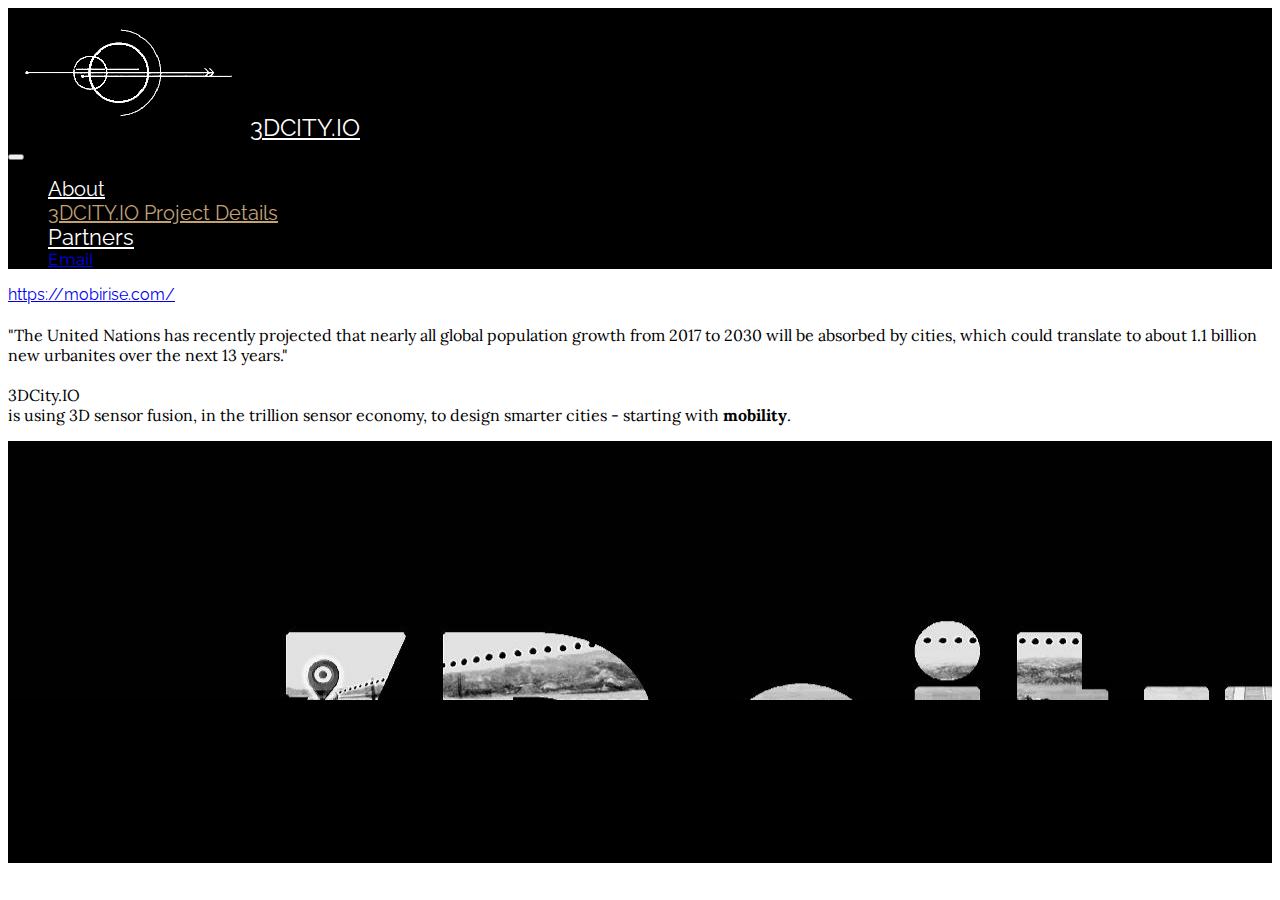
==== index.html @ 81053490 "create github pages" ====
<!DOCTYPE html>
<html>
<head>
  <!-- Site made with Mobirise Website Builder v3.12.1, https://mobirise.com -->
  <meta charset="UTF-8">
  <meta http-equiv="X-UA-Compatible" content="IE=edge">
  <meta name="generator" content="Mobirise v3.12.1, mobirise.com">
  <meta name="viewport" content="width=device-width, initial-scale=1">
  <link rel="shortcut icon" href="assets/images/favicon-238x128.png" type="image/x-icon">
  <meta name="description" content="">
  
  <link rel="stylesheet" href="https://fonts.googleapis.com/css?family=Lora:400,700,400italic,700italic&amp;subset=latin">
  <link rel="stylesheet" href="https://fonts.googleapis.com/css?family=Montserrat:400,700">
  <link rel="stylesheet" href="https://fonts.googleapis.com/css?family=Raleway:100,100i,200,200i,300,300i,400,400i,500,500i,600,600i,700,700i,800,800i,900,900i">
  <link rel="stylesheet" href="assets/bootstrap-material-design-font/css/material.css">
  <link rel="stylesheet" href="assets/tether/tether.min.css">
  <link rel="stylesheet" href="assets/bootstrap/css/bootstrap.min.css">
  <link rel="stylesheet" href="assets/dropdown/css/style.css">
  <link rel="stylesheet" href="assets/animate.css/animate.min.css">
  <link rel="stylesheet" href="assets/theme/css/style.css">
  <link rel="stylesheet" href="assets/mobirise/css/mbr-additional.css" type="text/css">
  
  
  
</head>
<body>
<section id="menu-0">

    <nav class="navbar navbar-dropdown bg-color transparent navbar-fixed-top">
        <div class="container">

            <div class="mbr-table">
                <div class="mbr-table-cell">

                    <div class="navbar-brand">
                        <a href="http://3dcity.io" class="navbar-logo"><img src="assets/images/favicon-238x128.png" alt="Mobirise"></a>
                        <a class="navbar-caption text-white" href="http://3dcity.io">3DCITY.IO</a>
                    </div>

                </div>
                <div class="mbr-table-cell">

                    <button class="navbar-toggler pull-xs-right hidden-md-up" type="button" data-toggle="collapse" data-target="#exCollapsingNavbar">
                        <div class="hamburger-icon"></div>
                    </button>

                    <ul class="nav-dropdown collapse pull-xs-right nav navbar-nav navbar-toggleable-sm" id="exCollapsingNavbar"><li class="nav-item"><a class="nav-link link" href="about.html">About</a></li><li class="nav-item dropdown open"><a class="nav-link link dropdown-toggle" data-toggle="dropdown-submenu" href="http://3dcity.io" aria-expanded="true">3DCITY.IO Project Details</a><div class="dropdown-menu"><a class="dropdown-item" href="partners.html">Partners<br></a><a class="dropdown-item" href="https://mobirise.com/"></a></div></li><li class="nav-item nav-btn"><a class="nav-link btn btn-white btn-white-outline" href="mailto:info@3dcity.io">Email</a></li></ul>
                    <button hidden="" class="navbar-toggler navbar-close" type="button" data-toggle="collapse" data-target="#exCollapsingNavbar">
                        <div class="close-icon"></div>
                    </button>

                </div>
            </div>

        </div>
    </nav>

</section>

<section class="engine"><a rel="external" href="https://mobirise.com">https://mobirise.com/</a></section><section class="mbr-section mbr-section-hero mbr-section-full mbr-parallax-background mbr-section-with-arrow mbr-after-navbar" id="header1-1" style="background-image: url(assets/images/blam-mosaic-2000x1425.png);">

    <div class="mbr-overlay" style="opacity: 0.6; background-color: rgb(0, 0, 0);"></div>

    <div class="mbr-table-cell">

        <div class="container">
            <div class="row">
                <div class="mbr-section col-md-10 col-md-offset-1 text-xs-center">

                    <h1 class="mbr-section-title display-1"></h1>
                    <p class="mbr-section-lead lead">"The United Nations has recently projected that nearly all global population growth from 2017 to 2030 will be absorbed by cities, which could translate to about 1.1 billion new urbanites over the next 13 years."<br><br>3DCity.IO<br>is using 3D sensor fusion, in the trillion sensor economy, to design smarter cities - starting with <strong>mobility</strong>.</p>
                    
                </div>
            </div>
        </div>
    </div>

    <div class="mbr-arrow mbr-arrow-floating" aria-hidden="true"><a href="#footer1-2"><i class="mbr-arrow-icon"></i></a></div>

</section>

<section class="mbr-section mbr-parallax-background" id="content5-8" style="background-image: url(assets/images/-01-2000x673.jpg); padding-top: 120px; padding-bottom: 120px;">

    <div class="mbr-overlay" style="opacity: 0.5; background-color: rgb(0, 0, 0);">
    </div>

    <div class="container">
        <h3 class="mbr-section-title display-2"></h3>
        <div class="lead"></div>
    </div>

</section>

<footer class="mbr-small-footer mbr-section mbr-section-nopadding" id="footer1-2" style="background-color: rgb(0, 0, 0); padding-top: 3.5rem; padding-bottom: 3.5rem;">
    
    <div class="container">
        <p class="text-xs-center">Copyright (c) 2017 3DCity.IO</p>
    </div>
</footer>


  <script src="assets/web/assets/jquery/jquery.min.js"></script>
  <script src="assets/tether/tether.min.js"></script>
  <script src="assets/bootstrap/js/bootstrap.min.js"></script>
  <script src="assets/smooth-scroll/smooth-scroll.js"></script>
  <script src="assets/dropdown/js/script.min.js"></script>
  <script src="assets/touch-swipe/jquery.touch-swipe.min.js"></script>
  <script src="assets/viewport-checker/jquery.viewportchecker.js"></script>
  <script src="assets/jarallax/jarallax.js"></script>
  <script src="assets/theme/js/script.js"></script>
  
  
  <input name="animation" type="hidden">
  </body>
</html>
---- assets/mobirise/css/mbr-additional.css ----
@import url(https://fonts.googleapis.com/css?family=Montserrat:400,700);
@import url(https://fonts.googleapis.com/css?family=Lora:400,700);
@import url(https://fonts.googleapis.com/css?family=Raleway:400,300,700);



body,
input,
textarea,
.mbr-company .list-group-text {
  font-family: 'Raleway', sans-serif;
}
.mbr-footer-content li,
.mbr-footer .mbr-contacts li {
  font-family: 'Raleway', sans-serif;
}
.btn,
.alert,
h1,
h2,
h3,
h4,
h5,
h6,
.h1,
.h2,
.h3,
.h4,
.h5,
.h6,
.display-1,
.display-2,
.display-3,
.display-4,
.mbr-figure .mbr-figure-caption,
.mbr-gallery-title,
.mbr-map [data-state-details],
.mbr-price {
  font-family: 'Montserrat', sans-serif;
}
.mbr-footer-content h1,
.mbr-footer .mbr-contacts h1,
.mbr-footer-content h2,
.mbr-footer .mbr-contacts h2,
.mbr-footer-content h3,
.mbr-footer .mbr-contacts h3,
.mbr-footer-content h4,
.mbr-footer .mbr-contacts h4,
.mbr-footer-content p strong,
.mbr-footer .mbr-contacts p strong,
.mbr-footer-content strong,
.mbr-footer .mbr-contacts strong {
  font-family: 'Montserrat', sans-serif;
}
.btn-sm,
.lead a,
.lead blockquote,
.mbr-section-subtitle,
.mbr-section-hero .mbr-section-lead,
.mbr-cards .card-subtitle,
.mbr-testimonial .card-block {
  font-family: 'Lora', serif;
}
.mbr-author-name {
  font-family: 'Montserrat', sans-serif;
}
.mbr-author-desc {
  font-family: 'Lora', serif;
}
.mbr-plan-title {
  font-family: 'Montserrat', sans-serif;
}
.mbr-plan-subtitle,
.mbr-plan-price-desc {
  font-family: 'Lora', serif;
}
.bg-primary {
  background-color: #c0a375 !important;
}
.bg-success {
  background-color: #90a878 !important;
}
.bg-info {
  background-color: #7e9b9f !important;
}
.bg-warning {
  background-color: #f3c649 !important;
}
.bg-danger {
  background-color: #f28281 !important;
}
.btn-primary {
  background-color: #c0a375;
  border-color: #c0a375;
  color: #ffffff;
}
.btn-primary:hover,
.btn-primary:focus,
.btn-primary.focus,
.btn-primary:active,
.btn-primary.active {
  color: #ffffff;
  background-color: #a07e49;
  border-color: #a07e49;
}
.btn-primary.disabled,
.btn-primary:disabled {
  color: #ffffff !important;
  background-color: #a07e49 !important;
  border-color: #a07e49 !important;
}
.btn-secondary {
  background-color: #bfcecb;
  border-color: #bfcecb;
  color: #ffffff;
}
.btn-secondary:hover,
.btn-secondary:focus,
.btn-secondary.focus,
.btn-secondary:active,
.btn-secondary.active {
  color: #ffffff;
  background-color: #94ada8;
  border-color: #94ada8;
}
.btn-secondary.disabled,
.btn-secondary:disabled {
  color: #ffffff !important;
  background-color: #94ada8 !important;
  border-color: #94ada8 !important;
}
.btn-info {
  background-color: #7e9b9f;
  border-color: #7e9b9f;
  color: #ffffff;
}
.btn-info:hover,
.btn-info:focus,
.btn-info.focus,
.btn-info:active,
.btn-info.active {
  color: #ffffff;
  background-color: #597478;
  border-color: #597478;
}
.btn-info.disabled,
.btn-info:disabled {
  color: #ffffff !important;
  background-color: #597478 !important;
  border-color: #597478 !important;
}
.btn-success {
  background-color: #90a878;
  border-color: #90a878;
  color: #ffffff;
}
.btn-success:hover,
.btn-success:focus,
.btn-success.focus,
.btn-success:active,
.btn-success.active {
  color: #ffffff;
  background-color: #6a8153;
  border-color: #6a8153;
}
.btn-success.disabled,
.btn-success:disabled {
  color: #ffffff !important;
  background-color: #6a8153 !important;
  border-color: #6a8153 !important;
}
.btn-warning {
  background-color: #f3c649;
  border-color: #f3c649;
  color: #ffffff;
}
.btn-warning:hover,
.btn-warning:focus,
.btn-warning.focus,
.btn-warning:active,
.btn-warning.active {
  color: #ffffff;
  background-color: #e1a90f;
  border-color: #e1a90f;
}
.btn-warning.disabled,
.btn-warning:disabled {
  color: #ffffff !important;
  background-color: #e1a90f !important;
  border-color: #e1a90f !important;
}
.btn-danger {
  background-color: #f28281;
  border-color: #f28281;
  color: #ffffff;
}
.btn-danger:hover,
.btn-danger:focus,
.btn-danger.focus,
.btn-danger:active,
.btn-danger.active {
  color: #ffffff;
  background-color: #eb3d3c;
  border-color: #eb3d3c;
}
.btn-danger.disabled,
.btn-danger:disabled {
  color: #ffffff !important;
  background-color: #eb3d3c !important;
  border-color: #eb3d3c !important;
}
.btn-primary-outline {
  background: none;
  border-color: #8e7041;
  color: #8e7041;
}
.btn-primary-outline:hover,
.btn-primary-outline:focus,
.btn-primary-outline.focus,
.btn-primary-outline:active,
.btn-primary-outline.active {
  color: #ffffff;
  background-color: #c0a375;
  border-color: #c0a375;
}
.btn-primary-outline.disabled,
.btn-primary-outline:disabled {
  color: #ffffff !important;
  background-color: #c0a375 !important;
  border-color: #c0a375 !important;
}
.btn-secondary-outline {
  background: none;
  border-color: #85a29c;
  color: #85a29c;
}
.btn-secondary-outline:hover,
.btn-secondary-outline:focus,
.btn-secondary-outline.focus,
.btn-secondary-outline:active,
.btn-secondary-outline.active {
  color: #ffffff;
  background-color: #bfcecb;
  border-color: #bfcecb;
}
.btn-secondary-outline.disabled,
.btn-secondary-outline:disabled {
  color: #ffffff !important;
  background-color: #bfcecb !important;
  border-color: #bfcecb !important;
}
.btn-info-outline {
  background: none;
  border-color: #4e6669;
  color: #4e6669;
}
.btn-info-outline:hover,
.btn-info-outline:focus,
.btn-info-outline.focus,
.btn-info-outline:active,
.btn-info-outline.active {
  color: #ffffff;
  background-color: #7e9b9f;
  border-color: #7e9b9f;
}
.btn-info-outline.disabled,
.btn-info-outline:disabled {
  color: #ffffff !important;
  background-color: #7e9b9f !important;
  border-color: #7e9b9f !important;
}
.btn-success-outline {
  background: none;
  border-color: #5d7149;
  color: #5d7149;
}
.btn-success-outline:hover,
.btn-success-outline:focus,
.btn-success-outline.focus,
.btn-success-outline:active,
.btn-success-outline.active {
  color: #ffffff;
  background-color: #90a878;
  border-color: #90a878;
}
.btn-success-outline.disabled,
.btn-success-outline:disabled {
  color: #ffffff !important;
  background-color: #90a878 !important;
  border-color: #90a878 !important;
}
.btn-warning-outline {
  background: none;
  border-color: #c9970d;
  color: #c9970d;
}
.btn-warning-outline:hover,
.btn-warning-outline:focus,
.btn-warning-outline.focus,
.btn-warning-outline:active,
.btn-warning-outline.active {
  color: #ffffff;
  background-color: #f3c649;
  border-color: #f3c649;
}
.btn-warning-outline.disabled,
.btn-warning-outline:disabled {
  color: #ffffff !important;
  background-color: #f3c649 !important;
  border-color: #f3c649 !important;
}
.btn-danger-outline {
  background: none;
  border-color: #e82625;
  color: #e82625;
}
.btn-danger-outline:hover,
.btn-danger-outline:focus,
.btn-danger-outline.focus,
.btn-danger-outline:active,
.btn-danger-outline.active {
  color: #ffffff;
  background-color: #f28281;
  border-color: #f28281;
}
.btn-danger-outline.disabled,
.btn-danger-outline:disabled {
  color: #ffffff !important;
  background-color: #f28281 !important;
  border-color: #f28281 !important;
}
.text-primary {
  color: #c0a375 !important;
}
.text-success {
  color: #90a878 !important;
}
.text-info {
  color: #7e9b9f !important;
}
.text-warning {
  color: #f3c649 !important;
}
.text-danger {
  color: #f28281 !important;
}
.alert-success {
  background-color: #90a878;
}
.alert-info {
  background-color: #7e9b9f;
}
.alert-warning {
  background-color: #f3c649;
}
.alert-danger {
  background-color: #f28281;
}
.btn-social {
  border-color: #c0a375;
}
.btn-social:hover {
  background: #c0a375;
}
.mbr-company .list-group-item.active .list-group-text {
  color: #c0a375;
}
.mbr-footer p a,
.mbr-footer ul a {
  color: #c0a375;
}
.mbr-footer-content li::before,
.mbr-footer .mbr-contacts li::before {
  background: #c0a375;
}
.mbr-footer-content li a:hover,
.mbr-footer .mbr-contacts li a:hover {
  color: #c0a375;
}
.lead a,
.lead a:hover {
  color: #c0a375;
}
.lead blockquote {
  border-color: #c0a375;
}
.mbr-plan-header.bg-primary .mbr-plan-subtitle,
.mbr-plan-header.bg-primary .mbr-plan-price-desc {
  color: #e8ddcd;
}
.mbr-plan-header.bg-success .mbr-plan-subtitle,
.mbr-plan-header.bg-success .mbr-plan-price-desc {
  color: #d0dac6;
}
.mbr-plan-header.bg-info .mbr-plan-subtitle,
.mbr-plan-header.bg-info .mbr-plan-price-desc {
  color: #c7d4d5;
}
.mbr-plan-header.bg-warning .mbr-plan-subtitle,
.mbr-plan-header.bg-warning .mbr-plan-price-desc {
  color: #ffffff;
}
.mbr-plan-header.bg-danger .mbr-plan-subtitle,
.mbr-plan-header.bg-danger .mbr-plan-price-desc {
  color: #ffffff;
}
.mbr-small-footer a,
.mbr-gallery-filter li:hover {
  color: #c0a375;
}
.scrollToTop_wraper {
  opacity: 0 !important;
}
#menu-0 .hide-buttons .nav-btn {
  display: none !important;
}
#menu-0 .navbar-caption {
  color: #ffffff;
  font-size: 24px;
}
#menu-0 .navbar-toggler {
  color: #ffffff;
}
#menu-0 .link,
#menu-0 .dropdown-item {
  color: #ffffff;
}
#menu-0 .link {
  font-size: 1.25rem;
}
#menu-0 .dropdown-item,
#menu-0 .nav-dropdown-sm .link {
  font-size: 1.354rem;
}
#menu-0 .link:hover,
#menu-0 .dropdown-item:hover,
#menu-0 .link:focus,
#menu-0 .dropdown-item:focus {
  color: #c0a375;
}
#menu-0 .link[aria-expanded="true"],
#menu-0 .dropdown-menu {
  background: #000000;
}
#menu-0 .nav-dropdown-sm .link:focus,
#menu-0 .nav-dropdown-sm .link:hover,
#menu-0 .nav-dropdown-sm .dropdown-item:focus,
#menu-0 .nav-dropdown-sm .dropdown-item:hover {
  background: #000000!important;
}
#menu-0 .navbar,
#menu-0 .nav-dropdown-sm,
#menu-0 .nav-dropdown-sm .link[aria-expanded="true"],
#menu-0 .nav-dropdown-sm .dropdown-menu {
  background: #000000;
}
#menu-0 .bg-color.transparent .link {
  color: #ffffff;
  transition: none;
}
#menu-0 .bg-color.transparent.opened .link {
  transition: color 0.2s ease-in-out;
}
#menu-0 .bg-color.transparent.opened .link:hover,
#menu-0 .bg-color.transparent.opened .link:focus {
  color: #c0a375;
}
#menu-0 .link[aria-expanded="true"],
#menu-0 .dropdown-item[aria-expanded="true"] {
  color: #c0a375!important;
}
#menu-0 .close-icon::before,
#menu-0 .close-icon::after {
  background-color: #ffffff;
}
#content5-8 .mbr-section-title,
#content5-8 p {
  color: #fff;
}
#menu-2 .hide-buttons .nav-btn {
  display: none !important;
}
#menu-2 .navbar-caption {
  color: #ffffff;
  font-size: 24px;
}
#menu-2 .navbar-toggler {
  color: #ffffff;
}
#menu-2 .link,
#menu-2 .dropdown-item {
  color: #ffffff;
}
#menu-2 .link {
  font-size: 1.25rem;
}
#menu-2 .dropdown-item,
#menu-2 .nav-dropdown-sm .link {
  font-size: 1.354rem;
}
#menu-2 .link:hover,
#menu-2 .dropdown-item:hover,
#menu-2 .link:focus,
#menu-2 .dropdown-item:focus {
  color: #c0a375;
}
#menu-2 .link[aria-expanded="true"],
#menu-2 .dropdown-menu {
  background: #000000;
}
#menu-2 .nav-dropdown-sm .link:focus,
#menu-2 .nav-dropdown-sm .link:hover,
#menu-2 .nav-dropdown-sm .dropdown-item:focus,
#menu-2 .nav-dropdown-sm .dropdown-item:hover {
  background: #000000!important;
}
#menu-2 .navbar,
#menu-2 .nav-dropdown-sm,
#menu-2 .nav-dropdown-sm .link[aria-expanded="true"],
#menu-2 .nav-dropdown-sm .dropdown-menu {
  background: #000000;
}
#menu-2 .bg-color.transparent .link {
  color: #ffffff;
  transition: none;
}
#menu-2 .bg-color.transparent.opened .link {
  transition: color 0.2s ease-in-out;
}
#menu-2 .bg-color.transparent.opened .link:hover,
#menu-2 .bg-color.transparent.opened .link:focus {
  color: #c0a375;
}
#menu-2 .link[aria-expanded="true"],
#menu-2 .dropdown-item[aria-expanded="true"] {
  color: #c0a375!important;
}
#menu-2 .close-icon::before,
#menu-2 .close-icon::after {
  background-color: #ffffff;
}
#menu-4 .hide-buttons .nav-btn {
  display: none !important;
}
#menu-4 .navbar-caption {
  color: #ffffff;
  font-size: 24px;
}
#menu-4 .navbar-toggler {
  color: #ffffff;
}
#menu-4 .link,
#menu-4 .dropdown-item {
  color: #ffffff;
}
#menu-4 .link {
  font-size: 1.25rem;
}
#menu-4 .dropdown-item,
#menu-4 .nav-dropdown-sm .link {
  font-size: 1.354rem;
}
#menu-4 .link:hover,
#menu-4 .dropdown-item:hover,
#menu-4 .link:focus,
#menu-4 .dropdown-item:focus {
  color: #c0a375;
}
#menu-4 .link[aria-expanded="true"],
#menu-4 .dropdown-menu {
  background: #000000;
}
#menu-4 .nav-dropdown-sm .link:focus,
#menu-4 .nav-dropdown-sm .link:hover,
#menu-4 .nav-dropdown-sm .dropdown-item:focus,
#menu-4 .nav-dropdown-sm .dropdown-item:hover {
  background: #000000!important;
}
#menu-4 .navbar,
#menu-4 .nav-dropdown-sm,
#menu-4 .nav-dropdown-sm .link[aria-expanded="true"],
#menu-4 .nav-dropdown-sm .dropdown-menu {
  background: #000000;
}
#menu-4 .bg-color.transparent .link {
  color: #ffffff;
  transition: none;
}
#menu-4 .bg-color.transparent.opened .link {
  transition: color 0.2s ease-in-out;
}
#menu-4 .bg-color.transparent.opened .link:hover,
#menu-4 .bg-color.transparent.opened .link:focus {
  color: #c0a375;
}
#menu-4 .link[aria-expanded="true"],
#menu-4 .dropdown-item[aria-expanded="true"] {
  color: #c0a375!important;
}
#menu-4 .close-icon::before,
#menu-4 .close-icon::after {
  background-color: #ffffff;
}
#content5-7 .mbr-section-title,
#content5-7 p {
  color: #fff;
}
#menu-b .hide-buttons .nav-btn {
  display: none !important;
}
#menu-b .navbar-caption {
  color: #ffffff;
  font-size: 24px;
}
#menu-b .navbar-toggler {
  color: #ffffff;
}
#menu-b .link,
#menu-b .dropdown-item {
  color: #ffffff;
}
#menu-b .link {
  font-size: 1.25rem;
}
#menu-b .dropdown-item,
#menu-b .nav-dropdown-sm .link {
  font-size: 1.354rem;
}
#menu-b .link:hover,
#menu-b .dropdown-item:hover,
#menu-b .link:focus,
#menu-b .dropdown-item:focus {
  color: #c0a375;
}
#menu-b .link[aria-expanded="true"],
#menu-b .dropdown-menu {
  background: #000000;
}
#menu-b .nav-dropdown-sm .link:focus,
#menu-b .nav-dropdown-sm .link:hover,
#menu-b .nav-dropdown-sm .dropdown-item:focus,
#menu-b .nav-dropdown-sm .dropdown-item:hover {
  background: #000000!important;
}
#menu-b .navbar,
#menu-b .nav-dropdown-sm,
#menu-b .nav-dropdown-sm .link[aria-expanded="true"],
#menu-b .nav-dropdown-sm .dropdown-menu {
  background: #000000;
}
#menu-b .bg-color.transparent .link {
  color: #ffffff;
  transition: none;
}
#menu-b .bg-color.transparent.opened .link {
  transition: color 0.2s ease-in-out;
}
#menu-b .bg-color.transparent.opened .link:hover,
#menu-b .bg-color.transparent.opened .link:focus {
  color: #c0a375;
}
#menu-b .link[aria-expanded="true"],
#menu-b .dropdown-item[aria-expanded="true"] {
  color: #c0a375!important;
}
#menu-b .close-icon::before,
#menu-b .close-icon::after {
  background-color: #ffffff;
}
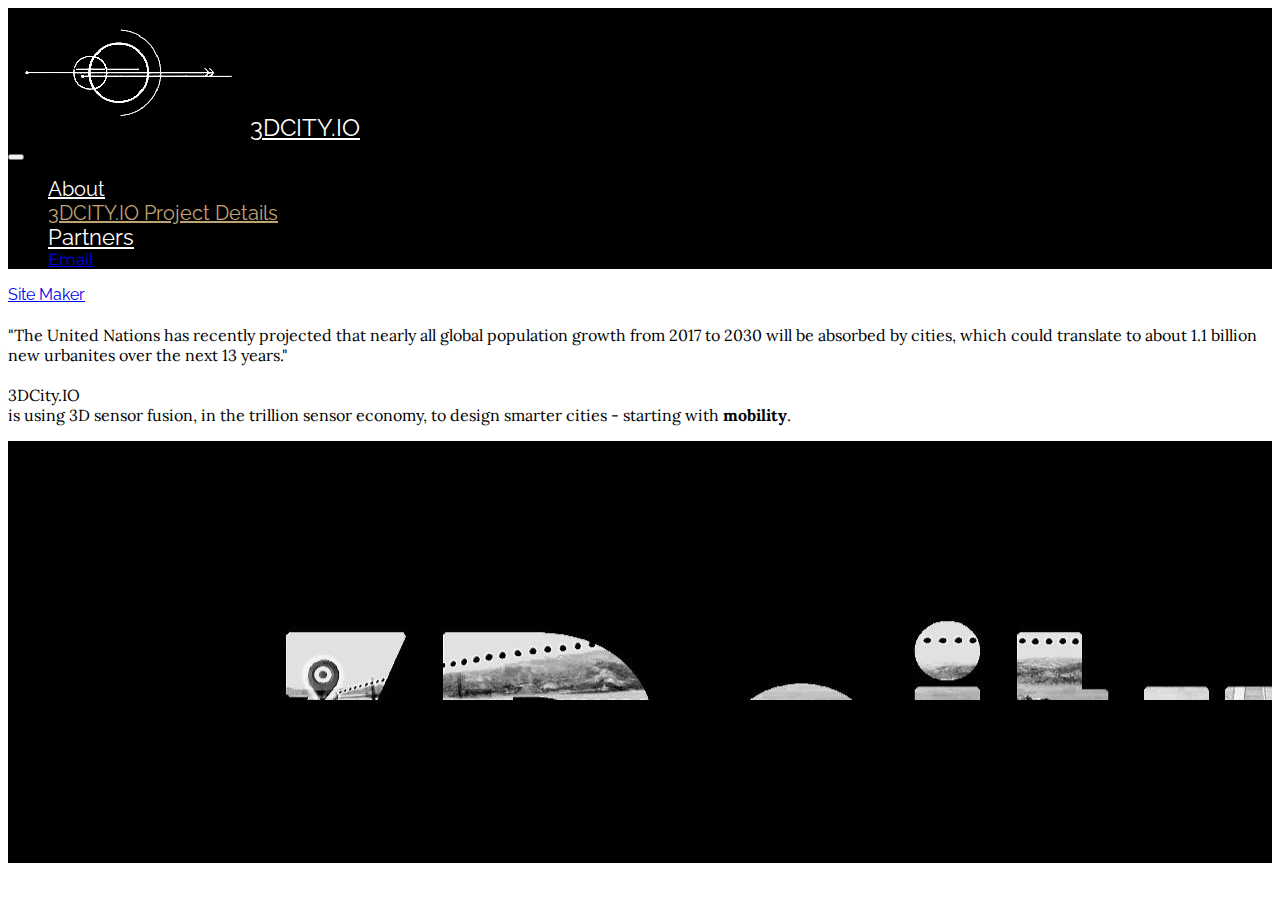
==== commit dc3d2b22: "create github pages" ====
--- a/index.html
+++ b/index.html
@@ -57,7 +57,7 @@
 
 </section>
 
-<section class="engine"><a rel="external" href="https://mobirise.com">https://mobirise.com/</a></section><section class="mbr-section mbr-section-hero mbr-section-full mbr-parallax-background mbr-section-with-arrow mbr-after-navbar" id="header1-1" style="background-image: url(assets/images/blam-mosaic-2000x1425.png);">
+<section class="engine"><a rel="external" href="https://mobirise.com">Site Maker</a></section><section class="mbr-section mbr-section-hero mbr-section-full mbr-parallax-background mbr-section-with-arrow mbr-after-navbar" id="header1-1" style="background-image: url(assets/images/blam-mosaic-2000x1425.png);">
 
     <div class="mbr-overlay" style="opacity: 0.6; background-color: rgb(0, 0, 0);"></div>
 
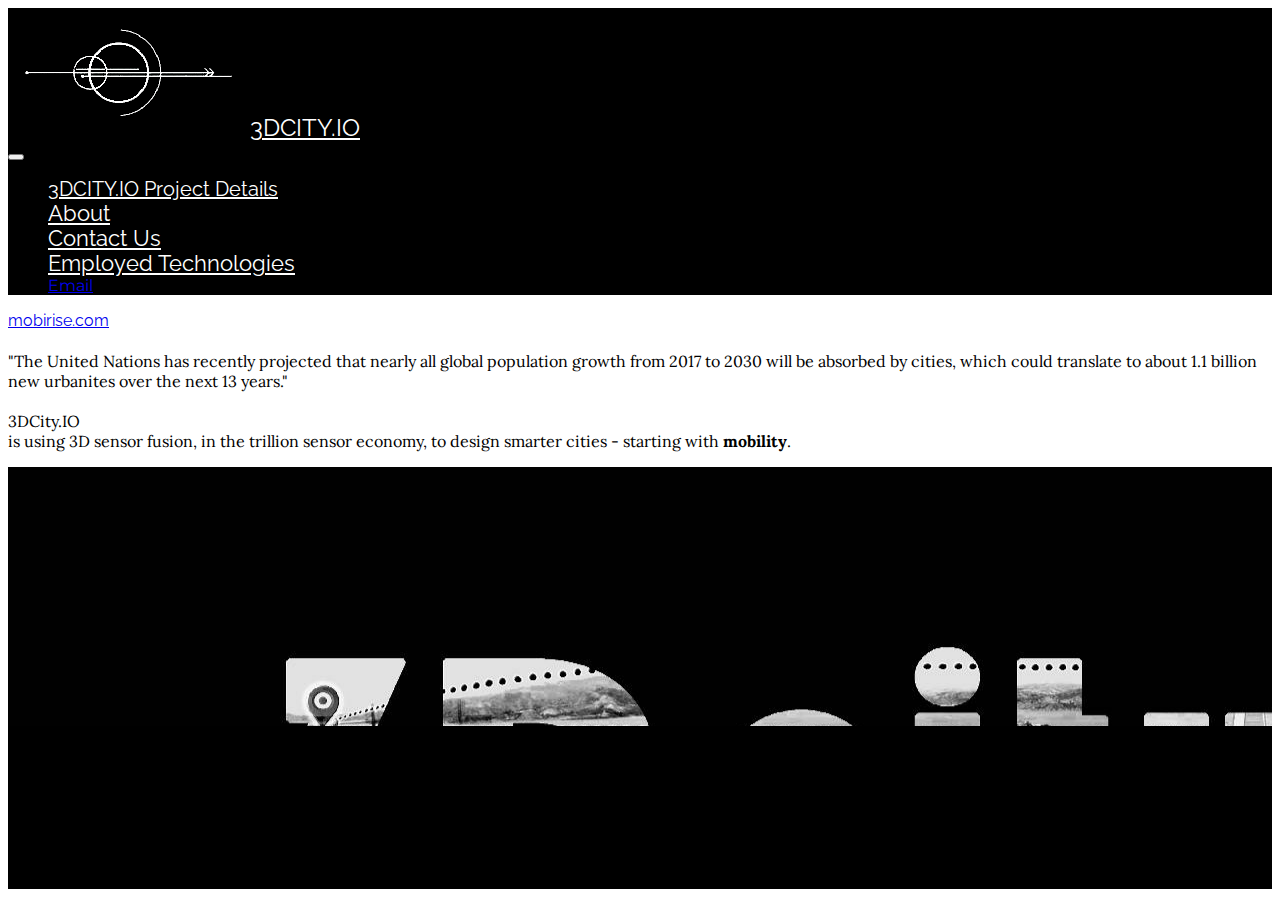
==== commit 150ef8ea: "create github pages" ====
--- a/index.html
+++ b/index.html
@@ -44,7 +44,7 @@
                         <div class="hamburger-icon"></div>
                     </button>
 
-                    <ul class="nav-dropdown collapse pull-xs-right nav navbar-nav navbar-toggleable-sm" id="exCollapsingNavbar"><li class="nav-item"><a class="nav-link link" href="about.html">About</a></li><li class="nav-item dropdown open"><a class="nav-link link dropdown-toggle" data-toggle="dropdown-submenu" href="http://3dcity.io" aria-expanded="true">3DCITY.IO Project Details</a><div class="dropdown-menu"><a class="dropdown-item" href="partners.html">Partners<br></a><a class="dropdown-item" href="https://mobirise.com/"></a></div></li><li class="nav-item nav-btn"><a class="nav-link btn btn-white btn-white-outline" href="mailto:info@3dcity.io">Email</a></li></ul>
+                    <ul class="nav-dropdown collapse pull-xs-right nav navbar-nav navbar-toggleable-sm" id="exCollapsingNavbar"><li class="nav-item dropdown"><a class="nav-link link dropdown-toggle" data-toggle="dropdown-submenu" href="http://3dcity.io" aria-expanded="false">3DCITY.IO Project Details</a><div class="dropdown-menu"><a class="dropdown-item" href="about.html">About<br></a><a class="dropdown-item" href="contact.html">Contact Us<br></a><a class="dropdown-item" href="partners.html">Employed Technologies<br></a><a class="dropdown-item" href="https://mobirise.com/"></a></div></li><li class="nav-item nav-btn"><a class="nav-link btn btn-white btn-white-outline" href="mailto:info@3dcity.io">Email</a></li></ul>
                     <button hidden="" class="navbar-toggler navbar-close" type="button" data-toggle="collapse" data-target="#exCollapsingNavbar">
                         <div class="close-icon"></div>
                     </button>
@@ -57,7 +57,7 @@
 
 </section>
 
-<section class="engine"><a rel="external" href="https://mobirise.com">Site Maker</a></section><section class="mbr-section mbr-section-hero mbr-section-full mbr-parallax-background mbr-section-with-arrow mbr-after-navbar" id="header1-1" style="background-image: url(assets/images/blam-mosaic-2000x1425.png);">
+<section class="engine"><a rel="external" href="https://mobirise.com">mobirise.com</a></section><section class="mbr-section mbr-section-hero mbr-section-full mbr-parallax-background mbr-section-with-arrow mbr-after-navbar" id="header1-1" style="background-image: url(assets/images/blam-mosaic-2000x1425.png);">
 
     <div class="mbr-overlay" style="opacity: 0.6; background-color: rgb(0, 0, 0);"></div>
 
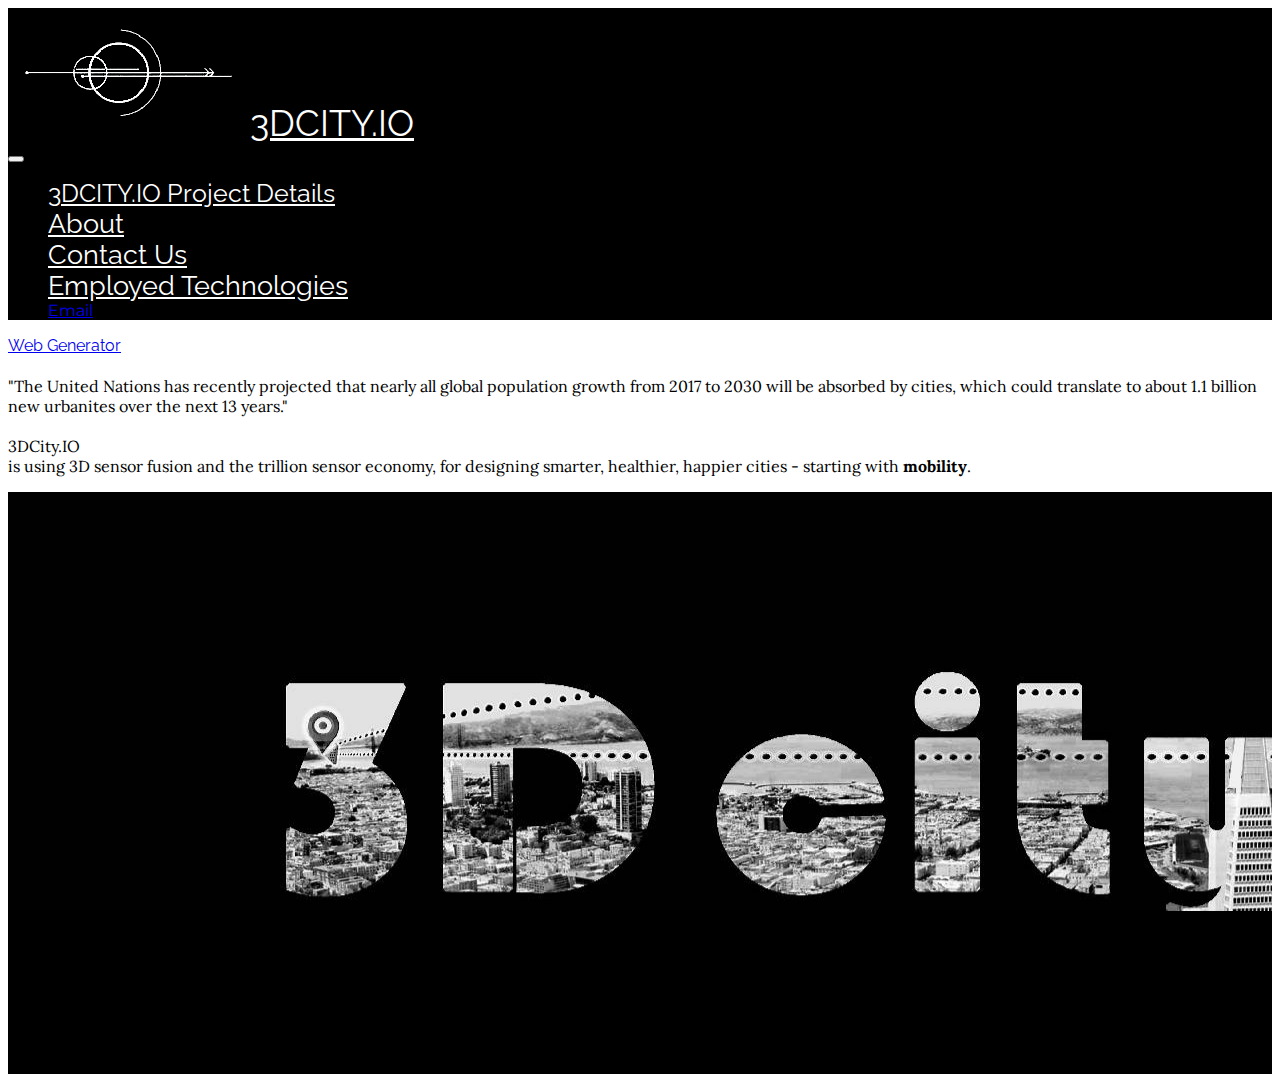
==== commit 97aa3a87: "create github pages" ====
--- a/index.html
+++ b/index.html
@@ -57,7 +57,7 @@
 
 </section>
 
-<section class="engine"><a rel="external" href="https://mobirise.com">mobirise.com</a></section><section class="mbr-section mbr-section-hero mbr-section-full mbr-parallax-background mbr-section-with-arrow mbr-after-navbar" id="header1-1" style="background-image: url(assets/images/blam-mosaic-2000x1425.png);">
+<section class="engine"><a rel="external" href="https://mobirise.com">Web Generator</a></section><section class="mbr-section mbr-section-hero mbr-section-full mbr-parallax-background mbr-section-with-arrow mbr-after-navbar" id="header1-1" style="background-image: url(assets/images/blam-mosaic-2000x1425.png);">
 
     <div class="mbr-overlay" style="opacity: 0.6; background-color: rgb(0, 0, 0);"></div>
 
@@ -68,7 +68,7 @@
                 <div class="mbr-section col-md-10 col-md-offset-1 text-xs-center">
 
                     <h1 class="mbr-section-title display-1"></h1>
-                    <p class="mbr-section-lead lead">"The United Nations has recently projected that nearly all global population growth from 2017 to 2030 will be absorbed by cities, which could translate to about 1.1 billion new urbanites over the next 13 years."<br><br>3DCity.IO<br>is using 3D sensor fusion, in the trillion sensor economy, to design smarter cities - starting with <strong>mobility</strong>.</p>
+                    <p class="mbr-section-lead lead">"The United Nations has recently projected that nearly all global population growth from 2017 to 2030 will be absorbed by cities, which could translate to about 1.1 billion new urbanites over the next 13 years."<br><br>3DCity.IO<br>is using 3D sensor fusion and the trillion sensor economy, for designing smarter, healthier, happier cities - starting with <strong>mobility</strong>.</p>
                     
                 </div>
             </div>
@@ -79,9 +79,9 @@
 
 </section>
 
-<section class="mbr-section mbr-parallax-background" id="content5-8" style="background-image: url(assets/images/-01-2000x673.jpg); padding-top: 120px; padding-bottom: 120px;">
+<section class="mbr-section mbr-background" id="content5-8" style="background-image: url(assets/images/-01-2000x673.jpg); padding-top: 200px; padding-bottom: 200px;">
 
-    <div class="mbr-overlay" style="opacity: 0.5; background-color: rgb(0, 0, 0);">
+    <div class="mbr-overlay" style="opacity: 0.3; background-color: rgb(0, 0, 0);">
     </div>
 
     <div class="container">
--- a/assets/mobirise/css/mbr-additional.css
+++ b/assets/mobirise/css/mbr-additional.css
@@ -416,7 +416,7 @@
 }
 #menu-0 .navbar-caption {
   color: #ffffff;
-  font-size: 24px;
+  font-size: 36px;
 }
 #menu-0 .navbar-toggler {
   color: #ffffff;
@@ -426,11 +426,11 @@
   color: #ffffff;
 }
 #menu-0 .link {
-  font-size: 1.25rem;
+  font-size: 1.55rem;
 }
 #menu-0 .dropdown-item,
 #menu-0 .nav-dropdown-sm .link {
-  font-size: 1.354rem;
+  font-size: 1.679rem;
 }
 #menu-0 .link:hover,
 #menu-0 .dropdown-item:hover,
@@ -482,7 +482,7 @@
 }
 #menu-2 .navbar-caption {
   color: #ffffff;
-  font-size: 24px;
+  font-size: 36px;
 }
 #menu-2 .navbar-toggler {
   color: #ffffff;
@@ -492,11 +492,11 @@
   color: #ffffff;
 }
 #menu-2 .link {
-  font-size: 1.25rem;
+  font-size: 1.55rem;
 }
 #menu-2 .dropdown-item,
 #menu-2 .nav-dropdown-sm .link {
-  font-size: 1.354rem;
+  font-size: 1.679rem;
 }
 #menu-2 .link:hover,
 #menu-2 .dropdown-item:hover,
@@ -544,7 +544,7 @@
 }
 #menu-4 .navbar-caption {
   color: #ffffff;
-  font-size: 24px;
+  font-size: 36px;
 }
 #menu-4 .navbar-toggler {
   color: #ffffff;
@@ -554,11 +554,11 @@
   color: #ffffff;
 }
 #menu-4 .link {
-  font-size: 1.25rem;
+  font-size: 1.55rem;
 }
 #menu-4 .dropdown-item,
 #menu-4 .nav-dropdown-sm .link {
-  font-size: 1.354rem;
+  font-size: 1.679rem;
 }
 #menu-4 .link:hover,
 #menu-4 .dropdown-item:hover,
@@ -605,12 +605,15 @@
 #content5-7 p {
   color: #fff;
 }
+#contacts2-f P {
+  text-align: left;
+}
 #menu-b .hide-buttons .nav-btn {
   display: none !important;
 }
 #menu-b .navbar-caption {
   color: #ffffff;
-  font-size: 24px;
+  font-size: 36px;
 }
 #menu-b .navbar-toggler {
   color: #ffffff;
@@ -620,11 +623,11 @@
   color: #ffffff;
 }
 #menu-b .link {
-  font-size: 1.25rem;
+  font-size: 1.55rem;
 }
 #menu-b .dropdown-item,
 #menu-b .nav-dropdown-sm .link {
-  font-size: 1.354rem;
+  font-size: 1.679rem;
 }
 #menu-b .link:hover,
 #menu-b .dropdown-item:hover,
@@ -667,3 +670,9 @@
 #menu-b .close-icon::after {
   background-color: #ffffff;
 }
+#testimonials1-d .card-footer > div {
+  color: #c1c1c1;
+}
+#testimonials1-d .mbr-section-title {
+  color: #c1c1c1;
+}
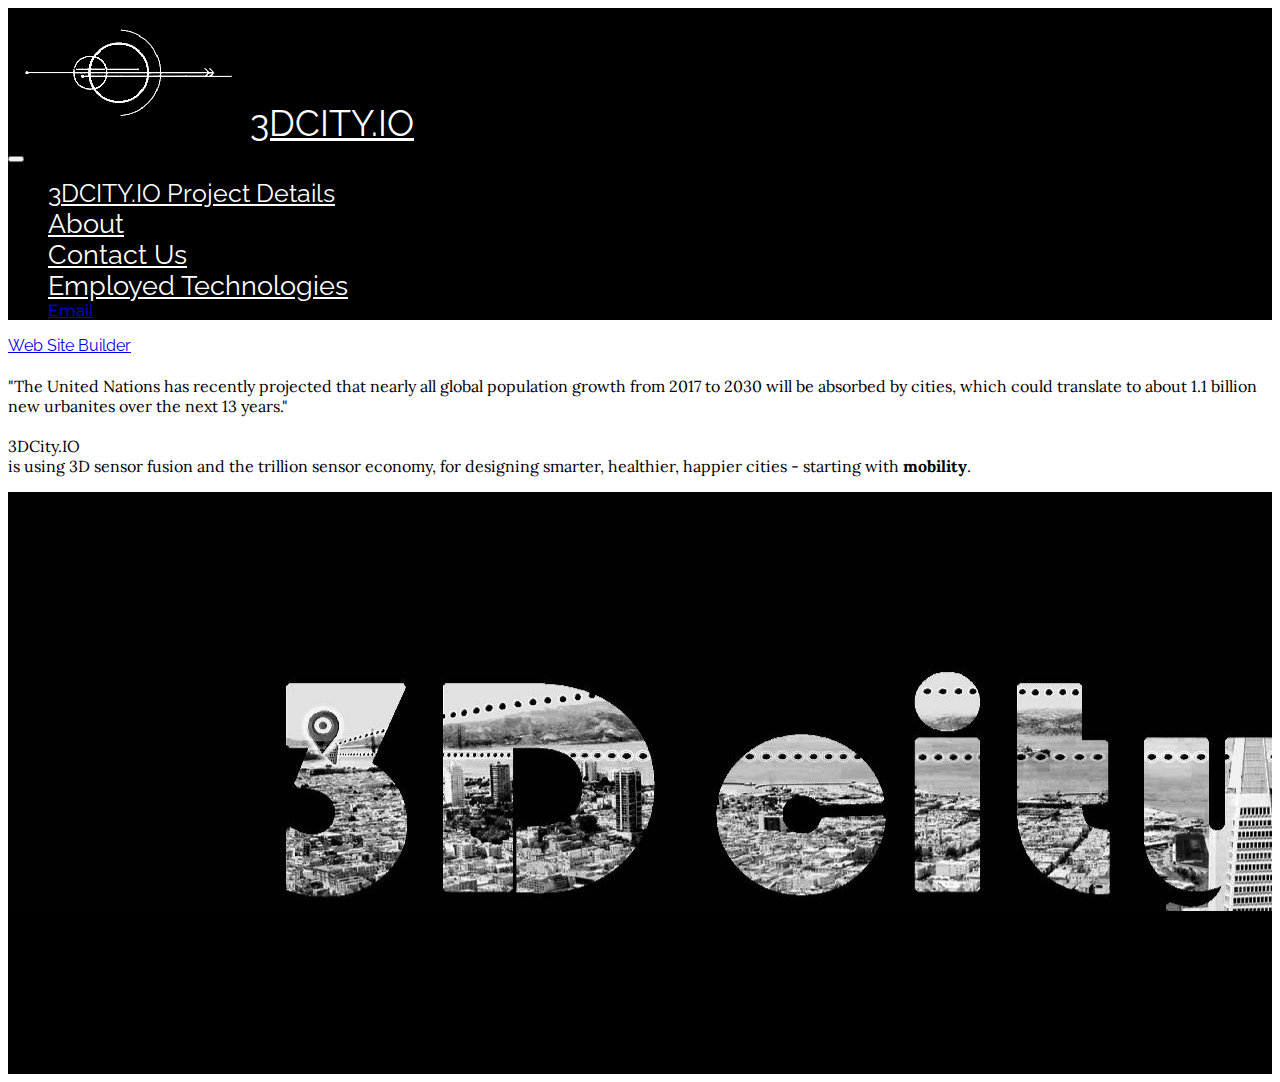
==== commit f877be55: "create github pages" ====
--- a/index.html
+++ b/index.html
@@ -57,7 +57,7 @@
 
 </section>
 
-<section class="engine"><a rel="external" href="https://mobirise.com">Web Generator</a></section><section class="mbr-section mbr-section-hero mbr-section-full mbr-parallax-background mbr-section-with-arrow mbr-after-navbar" id="header1-1" style="background-image: url(assets/images/blam-mosaic-2000x1425.png);">
+<section class="engine"><a rel="external" href="https://mobirise.com">Web Site Builder</a></section><section class="mbr-section mbr-section-hero mbr-section-full mbr-parallax-background mbr-section-with-arrow mbr-after-navbar" id="header1-1" style="background-image: url(assets/images/blam-mosaic-2000x1425.png);">
 
     <div class="mbr-overlay" style="opacity: 0.6; background-color: rgb(0, 0, 0);"></div>
 
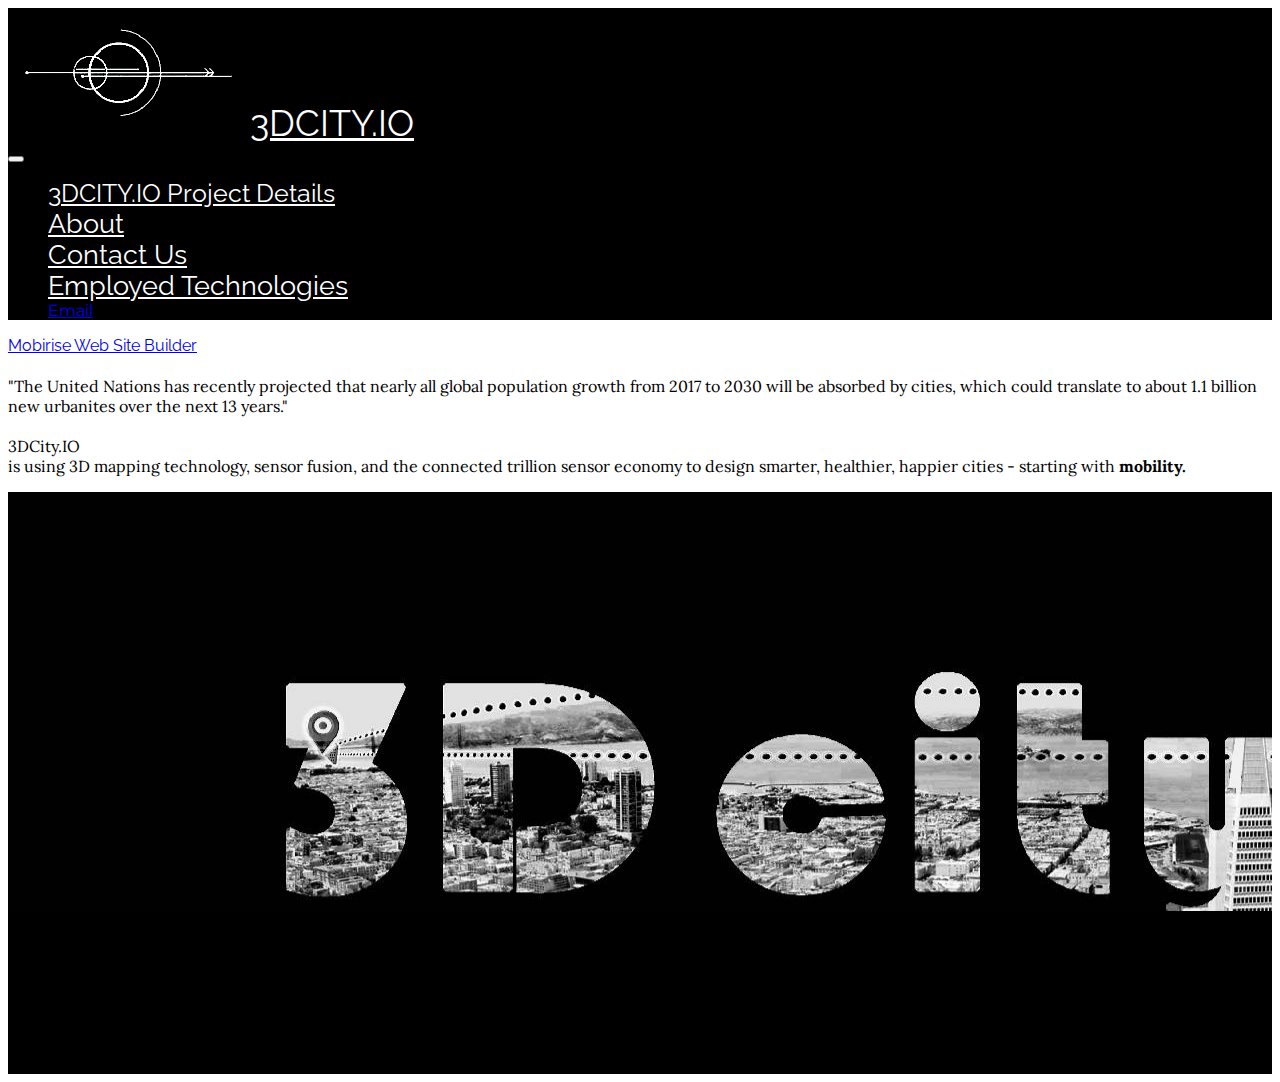
==== commit e393b74a: "create github pages" ====
--- a/index.html
+++ b/index.html
@@ -57,7 +57,7 @@
 
 </section>
 
-<section class="engine"><a rel="external" href="https://mobirise.com">Web Site Builder</a></section><section class="mbr-section mbr-section-hero mbr-section-full mbr-parallax-background mbr-section-with-arrow mbr-after-navbar" id="header1-1" style="background-image: url(assets/images/blam-mosaic-2000x1425.png);">
+<section class="engine"><a rel="external" href="https://mobirise.com">Mobirise Web Site Builder</a></section><section class="mbr-section mbr-section-hero mbr-section-full mbr-parallax-background mbr-section-with-arrow mbr-after-navbar" id="header1-1" style="background-image: url(assets/images/blam-mosaic-2000x1425.png);">
 
     <div class="mbr-overlay" style="opacity: 0.6; background-color: rgb(0, 0, 0);"></div>
 
@@ -68,7 +68,7 @@
                 <div class="mbr-section col-md-10 col-md-offset-1 text-xs-center">
 
                     <h1 class="mbr-section-title display-1"></h1>
-                    <p class="mbr-section-lead lead">"The United Nations has recently projected that nearly all global population growth from 2017 to 2030 will be absorbed by cities, which could translate to about 1.1 billion new urbanites over the next 13 years."<br><br>3DCity.IO<br>is using 3D sensor fusion and the trillion sensor economy, for designing smarter, healthier, happier cities - starting with <strong>mobility</strong>.</p>
+                    <p class="mbr-section-lead lead">"The United Nations has recently projected that nearly all global population growth from 2017 to 2030 will be absorbed by cities, which could translate to about 1.1 billion new urbanites over the next 13 years."<br><br>3DCity.IO<br>is using 3D mapping technology, sensor fusion, and the connected trillion sensor economy to design smarter, healthier, happier cities - starting with <strong>mobility.</strong><br></p>
                     
                 </div>
             </div>
@@ -81,7 +81,7 @@
 
 <section class="mbr-section mbr-background" id="content5-8" style="background-image: url(assets/images/-01-2000x673.jpg); padding-top: 200px; padding-bottom: 200px;">
 
-    <div class="mbr-overlay" style="opacity: 0.3; background-color: rgb(0, 0, 0);">
+    <div class="mbr-overlay" style="opacity: 0.1; background-color: rgb(0, 0, 0);">
     </div>
 
     <div class="container">
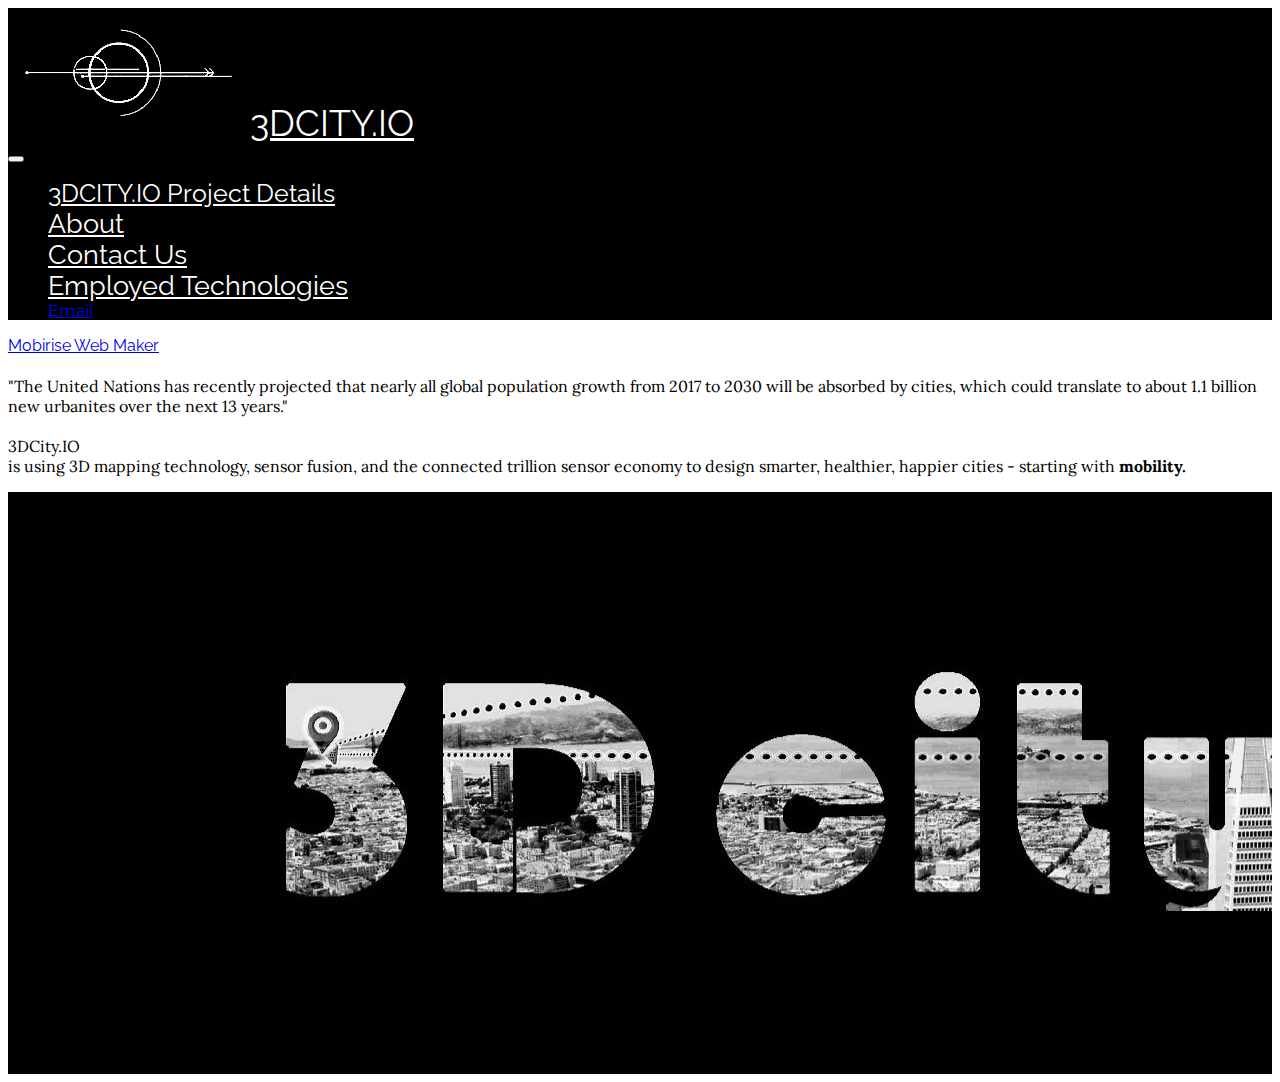
==== commit 0579e51b: "create github pages" ====
--- a/index.html
+++ b/index.html
@@ -57,7 +57,7 @@
 
 </section>
 
-<section class="engine"><a rel="external" href="https://mobirise.com">Mobirise Web Site Builder</a></section><section class="mbr-section mbr-section-hero mbr-section-full mbr-parallax-background mbr-section-with-arrow mbr-after-navbar" id="header1-1" style="background-image: url(assets/images/blam-mosaic-2000x1425.png);">
+<section class="engine"><a rel="external" href="https://mobirise.com">Mobirise Web Maker</a></section><section class="mbr-section mbr-section-hero mbr-section-full mbr-parallax-background mbr-section-with-arrow mbr-after-navbar" id="header1-1" style="background-image: url(assets/images/blam-mosaic-2000x1425.png);">
 
     <div class="mbr-overlay" style="opacity: 0.6; background-color: rgb(0, 0, 0);"></div>
 
--- a/assets/mobirise/css/mbr-additional.css
+++ b/assets/mobirise/css/mbr-additional.css
@@ -75,7 +75,7 @@
   font-family: 'Lora', serif;
 }
 .bg-primary {
-  background-color: #c0a375 !important;
+  background-color: #c1c1c1 !important;
 }
 .bg-success {
   background-color: #90a878 !important;
@@ -90,8 +90,8 @@
   background-color: #f28281 !important;
 }
 .btn-primary {
-  background-color: #c0a375;
-  border-color: #c0a375;
+  background-color: #c1c1c1;
+  border-color: #c1c1c1;
   color: #ffffff;
 }
 .btn-primary:hover,
@@ -100,14 +100,14 @@
 .btn-primary:active,
 .btn-primary.active {
   color: #ffffff;
-  background-color: #a07e49;
-  border-color: #a07e49;
+  background-color: #9b9b9b;
+  border-color: #9b9b9b;
 }
 .btn-primary.disabled,
 .btn-primary:disabled {
   color: #ffffff !important;
-  background-color: #a07e49 !important;
-  border-color: #a07e49 !important;
+  background-color: #9b9b9b !important;
+  border-color: #9b9b9b !important;
 }
 .btn-secondary {
   background-color: #bfcecb;
@@ -211,8 +211,8 @@
 }
 .btn-primary-outline {
   background: none;
-  border-color: #8e7041;
-  color: #8e7041;
+  border-color: #8e8e8e;
+  color: #8e8e8e;
 }
 .btn-primary-outline:hover,
 .btn-primary-outline:focus,
@@ -220,14 +220,14 @@
 .btn-primary-outline:active,
 .btn-primary-outline.active {
   color: #ffffff;
-  background-color: #c0a375;
-  border-color: #c0a375;
+  background-color: #c1c1c1;
+  border-color: #c1c1c1;
 }
 .btn-primary-outline.disabled,
 .btn-primary-outline:disabled {
   color: #ffffff !important;
-  background-color: #c0a375 !important;
-  border-color: #c0a375 !important;
+  background-color: #c1c1c1 !important;
+  border-color: #c1c1c1 !important;
 }
 .btn-secondary-outline {
   background: none;
@@ -330,7 +330,7 @@
   border-color: #f28281 !important;
 }
 .text-primary {
-  color: #c0a375 !important;
+  color: #c1c1c1 !important;
 }
 .text-success {
   color: #90a878 !important;
@@ -357,36 +357,36 @@
   background-color: #f28281;
 }
 .btn-social {
-  border-color: #c0a375;
+  border-color: #c1c1c1;
 }
 .btn-social:hover {
-  background: #c0a375;
+  background: #c1c1c1;
 }
 .mbr-company .list-group-item.active .list-group-text {
-  color: #c0a375;
+  color: #c1c1c1;
 }
 .mbr-footer p a,
 .mbr-footer ul a {
-  color: #c0a375;
+  color: #c1c1c1;
 }
 .mbr-footer-content li::before,
 .mbr-footer .mbr-contacts li::before {
-  background: #c0a375;
+  background: #c1c1c1;
 }
 .mbr-footer-content li a:hover,
 .mbr-footer .mbr-contacts li a:hover {
-  color: #c0a375;
+  color: #c1c1c1;
 }
 .lead a,
 .lead a:hover {
-  color: #c0a375;
+  color: #c1c1c1;
 }
 .lead blockquote {
-  border-color: #c0a375;
+  border-color: #c1c1c1;
 }
 .mbr-plan-header.bg-primary .mbr-plan-subtitle,
 .mbr-plan-header.bg-primary .mbr-plan-price-desc {
-  color: #e8ddcd;
+  color: #ffffff;
 }
 .mbr-plan-header.bg-success .mbr-plan-subtitle,
 .mbr-plan-header.bg-success .mbr-plan-price-desc {
@@ -406,7 +406,7 @@
 }
 .mbr-small-footer a,
 .mbr-gallery-filter li:hover {
-  color: #c0a375;
+  color: #c1c1c1;
 }
 .scrollToTop_wraper {
   opacity: 0 !important;
@@ -473,6 +473,9 @@
 #menu-0 .close-icon::after {
   background-color: #ffffff;
 }
+#header1-1 .btn {
+  font-size: 30px;
+}
 #content5-8 .mbr-section-title,
 #content5-8 p {
   color: #fff;
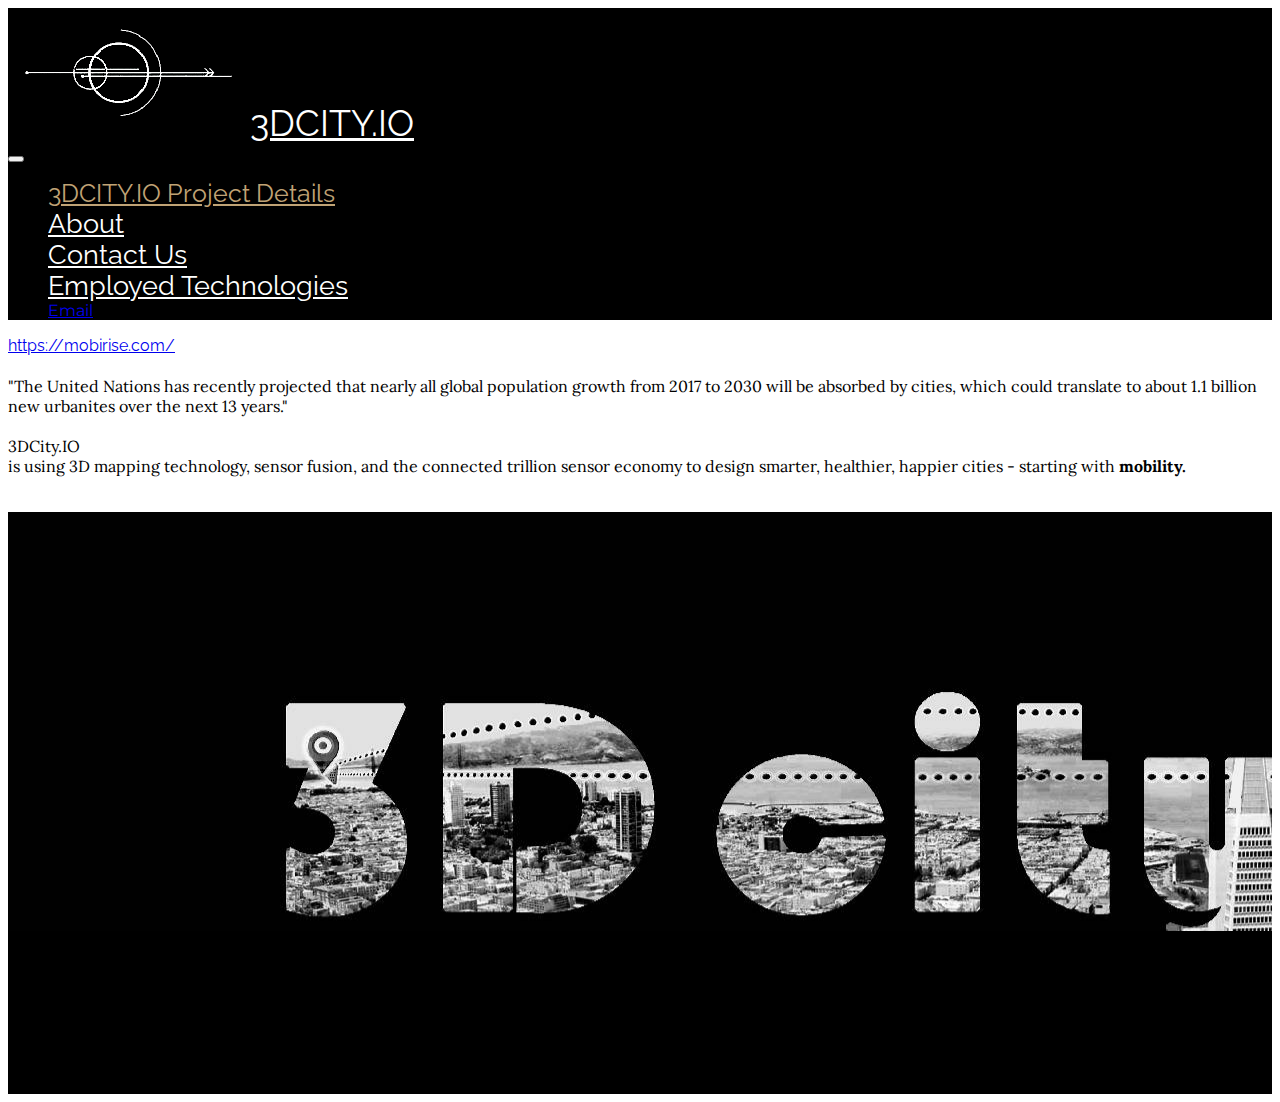
==== commit 8af6fc87: "create github pages" ====
--- a/index.html
+++ b/index.html
@@ -34,7 +34,7 @@
 
                     <div class="navbar-brand">
                         <a href="http://3dcity.io" class="navbar-logo"><img src="assets/images/favicon-238x128.png" alt="Mobirise"></a>
-                        <a class="navbar-caption text-white" href="http://3dcity.io">3DCITY.IO</a>
+                        <a class="navbar-caption text-white" href="index.html">3DCITY.IO</a>
                     </div>
 
                 </div>
@@ -44,7 +44,7 @@
                         <div class="hamburger-icon"></div>
                     </button>
 
-                    <ul class="nav-dropdown collapse pull-xs-right nav navbar-nav navbar-toggleable-sm" id="exCollapsingNavbar"><li class="nav-item dropdown"><a class="nav-link link dropdown-toggle" data-toggle="dropdown-submenu" href="http://3dcity.io" aria-expanded="false">3DCITY.IO Project Details</a><div class="dropdown-menu"><a class="dropdown-item" href="about.html">About<br></a><a class="dropdown-item" href="contact.html">Contact Us<br></a><a class="dropdown-item" href="partners.html">Employed Technologies<br></a><a class="dropdown-item" href="https://mobirise.com/"></a></div></li><li class="nav-item nav-btn"><a class="nav-link btn btn-white btn-white-outline" href="mailto:info@3dcity.io">Email</a></li></ul>
+                    <ul class="nav-dropdown collapse pull-xs-right nav navbar-nav navbar-toggleable-sm" id="exCollapsingNavbar"><li class="nav-item dropdown open"><a class="nav-link link dropdown-toggle" data-toggle="dropdown-submenu" href="index.html" aria-expanded="true">3DCITY.IO Project Details</a><div class="dropdown-menu"><a class="dropdown-item" href="about.html">About<br></a><a class="dropdown-item" href="contact.html">Contact Us<br></a><a class="dropdown-item" href="partners.html">Employed Technologies<br></a><a class="dropdown-item" href="https://mobirise.com/"></a></div></li><li class="nav-item nav-btn"><a class="nav-link btn btn-white btn-white-outline" href="mailto:info@3dcity.io">Email</a></li></ul>
                     <button hidden="" class="navbar-toggler navbar-close" type="button" data-toggle="collapse" data-target="#exCollapsingNavbar">
                         <div class="close-icon"></div>
                     </button>
@@ -57,7 +57,7 @@
 
 </section>
 
-<section class="engine"><a rel="external" href="https://mobirise.com">Mobirise Web Maker</a></section><section class="mbr-section mbr-section-hero mbr-section-full mbr-parallax-background mbr-section-with-arrow mbr-after-navbar" id="header1-1" style="background-image: url(assets/images/blam-mosaic-2000x1425.png);">
+<section class="engine"><a rel="external" href="https://mobirise.com">https://mobirise.com/</a></section><section class="mbr-section mbr-section-hero mbr-section-full mbr-parallax-background mbr-section-with-arrow mbr-after-navbar" id="header1-1" style="background-image: url(assets/images/blam-mosaic-2000x1425.png);">
 
     <div class="mbr-overlay" style="opacity: 0.6; background-color: rgb(0, 0, 0);"></div>
 
@@ -68,7 +68,7 @@
                 <div class="mbr-section col-md-10 col-md-offset-1 text-xs-center">
 
                     <h1 class="mbr-section-title display-1"></h1>
-                    <p class="mbr-section-lead lead">"The United Nations has recently projected that nearly all global population growth from 2017 to 2030 will be absorbed by cities, which could translate to about 1.1 billion new urbanites over the next 13 years."<br><br>3DCity.IO<br>is using 3D mapping technology, sensor fusion, and the connected trillion sensor economy to design smarter, healthier, happier cities - starting with <strong>mobility.</strong><br></p>
+                    <p class="mbr-section-lead lead">"The United Nations has recently projected that nearly all global population growth from 2017 to 2030 will be absorbed by cities, which could translate to about 1.1 billion new urbanites over the next 13 years."<br><br>3DCity.IO<br>is using 3D mapping technology, sensor fusion, and the connected trillion sensor economy to design smarter, healthier, happier cities - starting with <strong>mobility.</strong><strong><br></strong><br></p>
                     
                 </div>
             </div>
